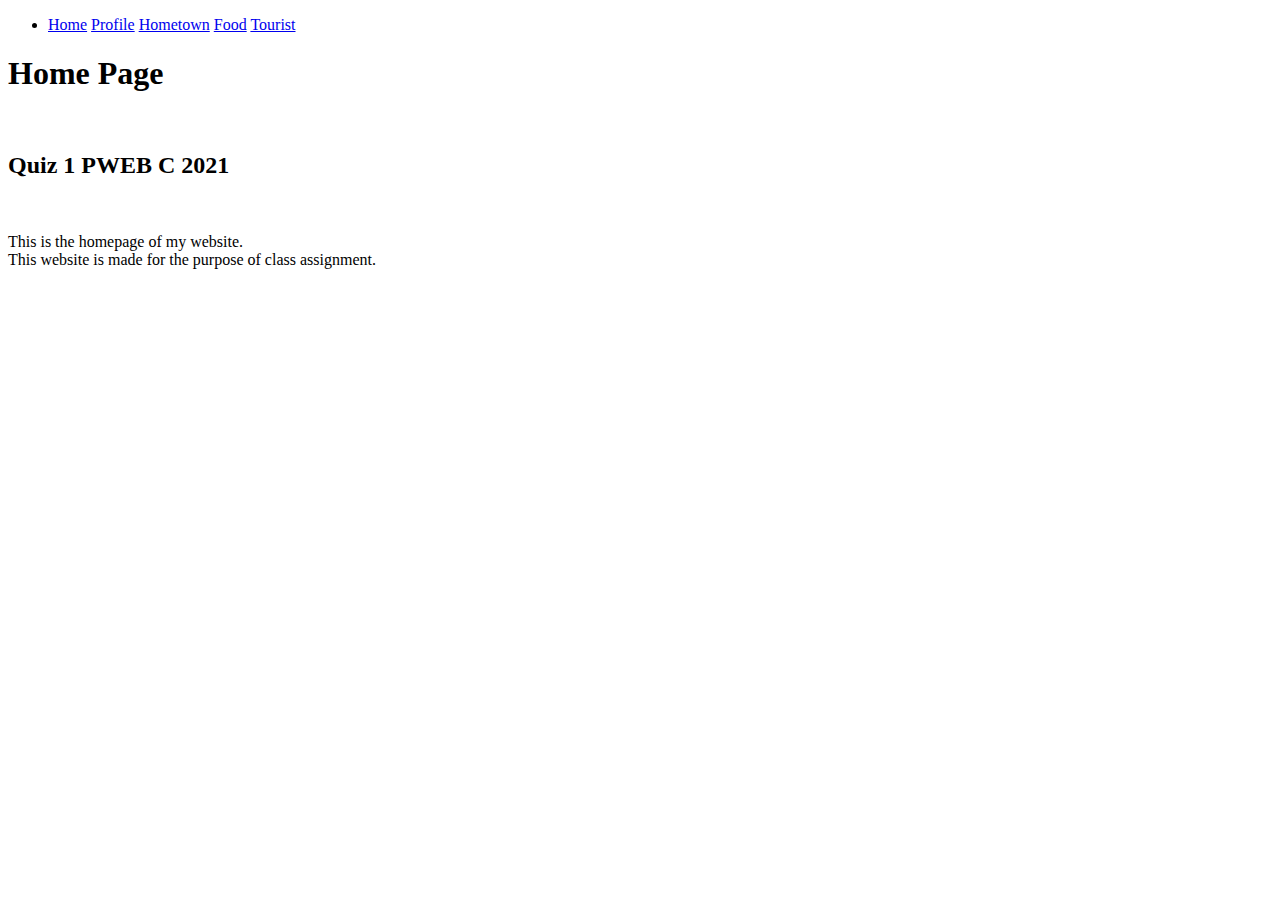
==== quiz1/index.html @ 076ded8e "move" ====
<!DOCTYPE html>
<html lang="en">
<head>
    <meta charset="UTF-8">
    <meta name="viewport" content="width=device-width, initial-scale=1.0">
    <link rel="stylesheet" href="style.css">
    <title>Quiz 1 PWEB C 2021</title>
</head>
<body>
    <div class="container">
        <div class="navbar">
            <nav>
                <ul>
                <li><a href="index.html">Home</a> <a href="html/about.html">Profile</a> 
                <a href="html/hometown.html">Hometown</a> <a href="html/food.html">Food</a> <a href="html/tourist.html">Tourist</a>
                </li>
                </ul>
            </nav>
        </div>
        <main class="content">
            <h1>Home Page</h1><br>
            <h2>Quiz 1 PWEB C 2021</h2><br>
            <p>This is the homepage of my website. <br> This website is made for the purpose of class assignment.</p>
        </div>
    </div>    
</body>
</html>
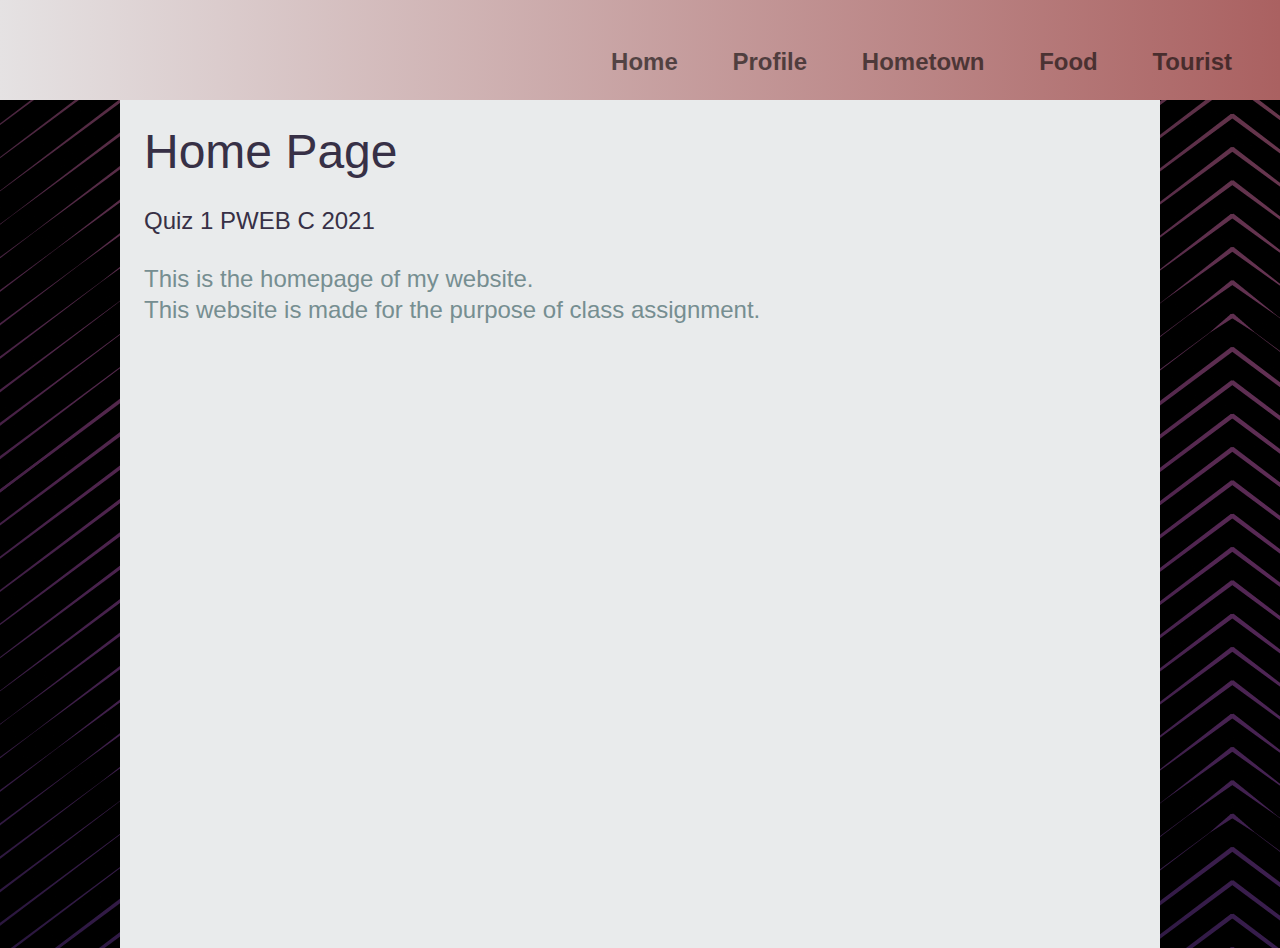
==== commit c6df0f51: "Update index.html" ====
--- a/quiz1/index.html
+++ b/quiz1/index.html
@@ -3,7 +3,7 @@
 <head>
     <meta charset="UTF-8">
     <meta name="viewport" content="width=device-width, initial-scale=1.0">
-    <link rel="stylesheet" href="style.css">
+    <link rel="stylesheet" href="../style.css">
     <title>Quiz 1 PWEB C 2021</title>
 </head>
 <body>
@@ -24,4 +24,4 @@
         </div>
     </div>    
 </body>
-</html>+</html>
--- a/style.css
+++ b/style.css
@@ -0,0 +1,88 @@
+* {
+    margin: 0;
+    padding: 0;
+}
+
+body {
+    background-color: #e9ebec;
+    background-image: url(img/bg.png);
+    font-family: sans-serif;
+}
+
+.content {
+  margin-left: 5em;
+  margin-right: 5em;
+  background-color: #e9ebec;
+  height: 100%;
+  grid-area: content;
+}
+.navbar{
+  grid-area: header;
+  background: linear-gradient(to right, rgb(229, 226, 227), rgb(170, 97, 97)) ;
+}
+.container {
+  font-size: 1.5em;
+  width: 100%;
+  height: 100;
+  height: 100vh;
+  display: grid;
+  grid-template-areas: "header" "content";
+  grid-template-columns: 1fr;
+  grid-template-rows: 100px 800px;
+
+}
+
+.content, .sidebar{
+  padding: 1em;
+}
+
+nav ul {
+  margin: 0;
+  padding: 0;
+  justify-content: space-between;
+}
+
+nav li{
+  padding: 1em 1em;
+  text-align: right;
+}
+
+nav li a {
+  display: inline-block;
+  margin: 1em;
+  color: rgb(5, 5, 5);
+  font-weight: 700;
+  opacity: 0.6;
+  text-decoration: none;
+  transition: 0.3s;
+  text-align: right;
+}
+
+nav li a:hover {
+  opacity: 1;
+}
+
+.content {
+  max-width: 90 px;
+  margin: 1 auto;
+  text-align: left;
+}
+
+.content h1 {
+  font-size: 2em;
+  font-weight: 300;
+  color: #373046;
+}
+
+.content h2 {
+  font-size: 1em;
+  font-weight: 300;
+  color: #373046;
+}
+
+.content p {
+  font-weight: 300;
+  line-height: 1.3em;
+  color: #768e91;
+}
+
